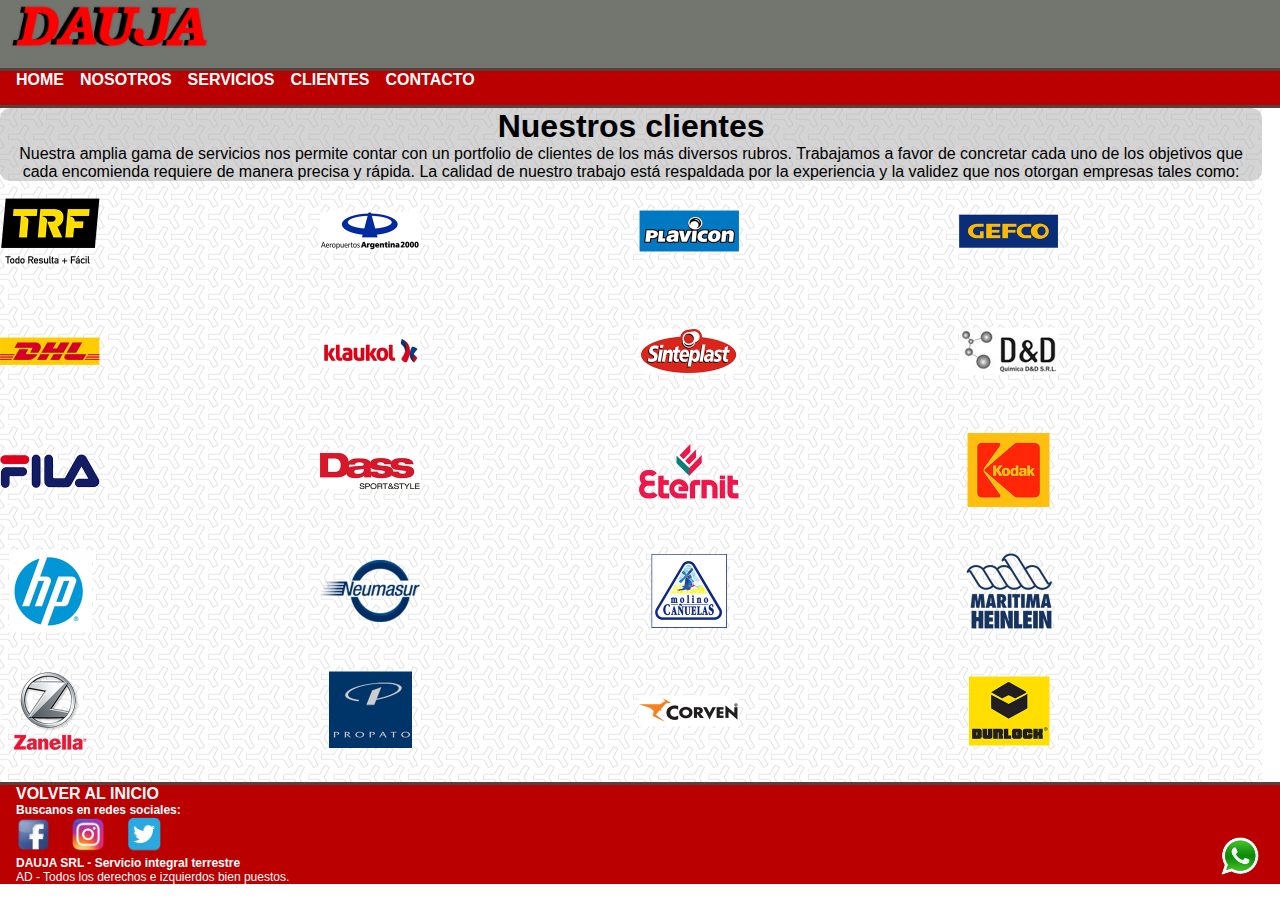
==== assets/pages/Clientes.html @ 095a53c6 "Primera version" ====
<!DOCTYPE html>
<html lang="en">
<head>
    <meta charset="UTF-8">
    <meta http-equiv="X-UA-Compatible" content="IE=edge">
    <meta name="viewport" content="width=device-width, initial-scale=1.0">
    <title>Dauja SRL</title>
    <link rel="shortcut icon" href="../images/D-ICO.ico" type="image/x-icon">
    <link rel="stylesheet" href="../CSS/styles.css">
</head>
<body id="grid">
    <header id="header">
        <img src="../images/Logo-Dauja.png" alt="Logo-Dauja" class="header__logo">
    </header>
    <nav id="nav"> 
        <ul class="nav_ul">
            <li><a href="../../index.html" class="enlaces">Home</a></li>
            <li><a href="./Nosotros.html" class="enlaces">Nosotros</a></li>
            <li><a href="./Servicios.html" class="enlaces">Servicios</a></li>
            <li><a href="./Clientes.html" class="enlaces">Clientes</a></li>
            <li><a href="./Contacto.html" class="enlaces">Contacto</a></li>
        </ul>
    </nav>    
    <main class="background">
        <section id="section">
            <article class="article_clientes">
                <h1>Nuestros clientes</h1>
                <p>Nuestra amplia gama de servicios nos permite contar con un portfolio de clientes de los más diversos rubros. Trabajamos a favor de concretar cada uno de los objetivos que cada encomienda requiere de manera precisa y rápida. La calidad de nuestro trabajo está respaldada por la experiencia y la validez que nos otorgan empresas tales como:</p>
            </article>
            <article class="img_gallery">
                <figure class="img_gallery_item">
                    <img src="../images/clientes/Logo1.png" alt="Logo1" class="img_gallery_img">
                </figure>
                <figure class="img_gallery_item">
                    <img src="../images/clientes/Logo2.png" alt="Logo2" class="img_gallery_img">
                </figure>
                <figure class="img_gallery_item">
                    <img src="../images/clientes/Logo3.png" alt="Logo3" class="img_gallery_img">
                </figure>
                <figure class="img_gallery_item">
                    <img src="../images/clientes/Logo4.png" alt="Logo4" class="img_gallery_img">
                </figure>
                <figure class="img_gallery_item">
                    <img src="../images/clientes/Logo5.png" alt="Logo5" class="img_gallery_img">
                </figure>
                <figure class="img_gallery_item">
                    <img src="../images/clientes/Logo6.png" alt="Logo6" class="img_gallery_img">
                </figure>
                <figure class="img_gallery_item">
                    <img src="../images/clientes/Logo7.png" alt="Logo7" class="img_gallery_img">
                </figure>
                <figure class="img_gallery_item">
                    <img src="../images/clientes/Logo8.png" alt="Logo8" class="img_gallery_img">
                </figure>
                <figure class="img_gallery_item">
                    <img src="../images/clientes/Logo9.png" alt="Logo9" class="img_gallery_img">
                </figure>
                <figure class="img_gallery_item">
                    <img src="../images/clientes/Logo10.png" alt="Logo10" class="img_gallery_img">
                </figure>
                <figure class="img_gallery_item">
                    <img src="../images/clientes/Logo11.png" alt="Logo11" class="img_gallery_img">
                </figure>
                <figure class="img_gallery_item">
                    <img src="../images/clientes/Logo12.png" alt="Logo12" class="img_gallery_img">
                </figure>
                <figure class="img_gallery_item">
                    <img src="../images/clientes/Logo13.png" alt="Logo13" class="img_gallery_img">
                </figure>
                <figure class="img_gallery_item">
                    <img src="../images/clientes/Logo14.png" alt="Logo14" class="img_gallery_img">
                </figure>
                <figure class="img_gallery_item">
                    <img src="../images/clientes/Logo15.png" alt="Logo15" class="img_gallery_img">
                </figure>
                <figure class="img_gallery_item">
                    <img src="../images/clientes/Logo16.png" alt="Logo16" class="img_gallery_img">
                </figure>
                <figure class="img_gallery_item">
                    <img src="../images/clientes/Logo17.png" alt="Logo17" class="img_gallery_img">
                </figure>
                <figure class="img_gallery_item">
                    <img src="../images/clientes/Logo18.png" alt="Logo18" class="img_gallery_img">
                </figure>
                <figure class="img_gallery_item">
                    <img src="../images/clientes/Logo19.png" alt="Logo19" class="img_gallery_img">
                </figure>
                <figure class="img_gallery_item">
                    <img src="../images/clientes/Logo20.png" alt="Logo20" class="img_gallery_img">
                </figure>
            </article>
        </section>
    </main>
    <footer id="footer">
        <section class="foot_style">            
            <div>
                <a href="../../index.html" class="start">Volver al inicio</a>
            </div>
            <div>
                <p><strong>Buscanos en redes sociales:</strong></p>
                <a href="https://www.facebook.com" target="_blank"><img src="../images/redes/Facebook.png" alt="facebook" class="footer_linkRedes"></a>
                <a href="https://www.instagram.com" target="_blank"><img src="../images/redes/Instagram.png" alt="instagram" class="footer_linkRedes"></a>
                <a href="https://www.twitter.com" target="_blank"><img src="../images/redes/twitter.png" alt="twitter" class="footer_linkRedes"></a>
            </div>
            <div class="whatsapp">
                <a href="https://web.whatsapp.com" target="_blank"><img src="../images/redes/Whatsapp.png" alt="whatsapp" width="40px"></a>
            </div>
            <div>
                <p><strong>DAUJA SRL - Servicio integral terrestre</strong></p>
                <p>AD - Todos los derechos e izquierdos bien puestos.</p>
            </div>
        </section>
    </footer>
</body>
</html>
---- assets/CSS/styles.css ----
*{
    padding: 0;
    margin: 0;
    font-family:'Segoe UI', Tahoma, Geneva, Verdana, sans-serif;
}
/* GENERALES */
#grid {
    display: grid;
    grid-template-areas:
    "header header header"
    "nav nav nav"
    "section section section"
    "footer footer footer";
    grid-template-rows: auto auto auto auto;
    grid-template-columns: auto auto auto;
    width: 100%;
    height: 100vh;
}
#header{
    grid-area: header;
    background-color: #72766f;
    padding: 5px 10px 0px 10px;
    border-bottom: #56423D solid 3px;   
}
.header__logo{
    width: 200px;
}
#nav{
    grid-area: nav;
    background-color: #ba0000;
    border-bottom: #56423D solid 3px;
}
.nav_ul{
    display: flex;
    list-style-type: none;
    gap: 1rem;
    margin-left: 1rem;
    align-items: center;
}
.enlaces{
    text-decoration: none;
    color: white;
    text-transform: uppercase;
    font-weight: 700;
    text-align: center;
}
.nav_ul a:hover{
    color: white;
    background-color: #56423D;
}
#section{
    grid-area: section;
    width: 100%;
}
.background{
    background-image: url(../images/background.png);
    background-size:auto;
    background-attachment:fixed;
}
.article{
    display: flex;
    flex-direction: row;
    gap: 1rem;
    background: rgba(169, 169, 169, .5);
    border-radius: 10px;
    }
#footer{
    grid-area: footer;
}
.foot_style{
    display: flex;
    flex-direction: column;
    justify-content: end;
    position: relative;
    left: 0;
    bottom: 0;
    width: 100%;
    background-color: #ba0000;
    border-top: #56423D solid 3px;
}
.start{
    text-decoration: none;
    color: white;
    text-transform: uppercase;
    font-weight: 700;
    text-align: center;
    margin-left: 1rem;
}
.footer_linkRedes{
    width:35px;
    padding-left: 1rem;
    padding-top: 0,5rem;
}
.foot_style p{
    color: white;
    margin-left: 1rem;
    padding: 0,5rem;
    font-size: 12px;
}
.whatsapp {
    position: fixed;
    bottom: 20px;
    right: 20px;
    z-index: 2;
}
.espaciado{
    margin-left: 15px;
    margin-bottom: 10px;
    padding: 20px;
}
/* INDEX */
.article_iframe{
    background: rgba(169, 169, 169, .5);
    border-radius: 10px;
    text-transform: uppercase;
}
.article_text{
    color: black;
    font-size: 15px;
    padding: 10px;
    line-height: 25px;
}
.article_img{
    border: 1px inset gray;
    width: 50%;
    border-radius: 5px;
}
/* NOSOTROS */
.img_nosotros{
    width: 100%;
    border-radius: 5px;
}
.p_nosotros{
    background: rgba(169, 169, 169, .5);
    border-radius: 10px;
}
/* SERVICIOS */
.article_img--Servicios{
    width: 45%;
    border-radius: 5px;
}
.article_servicios{
    display: flex;
    flex-direction: row;
    background: rgba(169, 169, 169, .5);
    border-radius: 10px;
}
.ul_li_servicios{
    list-style-type: square;
    width: 45%;
    word-wrap: normal;
    font-size: 12px;
}
/* CLIENTES */
.article_clientes{
    background: rgba(169, 169, 169, .5);
    border-radius: 10px;
    text-align: center;
}
.img_gallery{
    display: grid;
    grid-template-columns: repeat(4, 1fr);
    grid-template-rows: repeat(5, 1fr);
    gap: 1rem;
}
.img_gallery_item{
    width: 100%;
    object-fit: cover;
}
.img_gallery_img{
    width: 100px;
}
/* CONTACTO */
.article_contacto{
    display: flex;
    flex-direction: row;
    align-items: center;
    width: 95%;
    justify-content: space-evenly;
    background: rgba(169, 169, 169, .5);
    border-radius: 10px;
}

input[type=text], select, textarea {
    width: auto;
    padding: 5px;
    border: 1px solid #ccc;    
    border-radius: 5px;
    box-sizing: border-box;
    margin-top: 3px;
    margin-bottom: 10px;
    resize: vertical;
}
input[type=email]{
    width: auto;
    padding: 5px;
    border: 1px solid #ccc;    
    border-radius: 5px;
    box-sizing: border-box;
    margin-top: 3px;
    margin-bottom: 10px;
}
input[type=submit] {
    background-color: #ba0000;
    color: white;
    padding: 12px 20px;
    border: none;
    border-radius: 4px;
    cursor: pointer;
  }
input[type=reset] {
    background-color: #ba0000;
    color: white;
    padding: 12px 20px;
    margin-left: 3px;
    border: none;
    border-radius: 4px;
    cursor: pointer;
  }
/* GRACIAS */
.article_gracias{
    text-align: center;
    width: auto;
    font-weight: bold;
    text-transform: uppercase;
}
.gracias_img{
    display: flex;
    display: block;
    width: 100%;
}
/* MEDIA */
@media only screen and (max-width:480px){
        #Grilla{
            grid-template-columns: auto;
            grid-template-rows: auto;
            grid-template-areas: 
            "header"
            "nav"
            "section"
            "footer";
        }
        .header__logo{
            width: 100px;
        }
        #nav{
            width: 100%;
        }
        .nav_ul{
            display: flex;
            list-style-type: none;
            gap: 5px;
            align-items: center;
        }
        .enlaces{
            font-size: 3vw;
        }
        .espaciado{
            margin: 0;
            margin-bottom: 10px;
            /* padding: 20px; */

        }
        .article{
            display: flex;
            flex-direction: column;
            width: 100%;
        }
        .article_text{
            font-size: 3vw;
            word-wrap: normal;
        }
        .article_servicios{
            display: flex;
            flex-direction: column;
        }
        .article_img--Servicios{
            width: 100%;
        }
        .ul_li_servicios{
            list-style-type: square;
            width: 100%;
            word-wrap: normal;
            font-size: 3vw;
        }
        .p_nosotros{
            font-size: 4vw;
        }
        .article_clientes{
            background: rgba(169, 169, 169, .5);
            border-radius: 10px;
            text-align: center;
            font-size: 4vw;
        }
        .img_gallery{
            display: grid;
            grid-template-columns: repeat(2, 1fr);
            grid-template-rows: repeat(10, 1fr);
            gap: 1rem;
        }
        .article_contacto{
            display: flex;
            flex-direction: column;
            gap: 2rem;
        }  
        
}
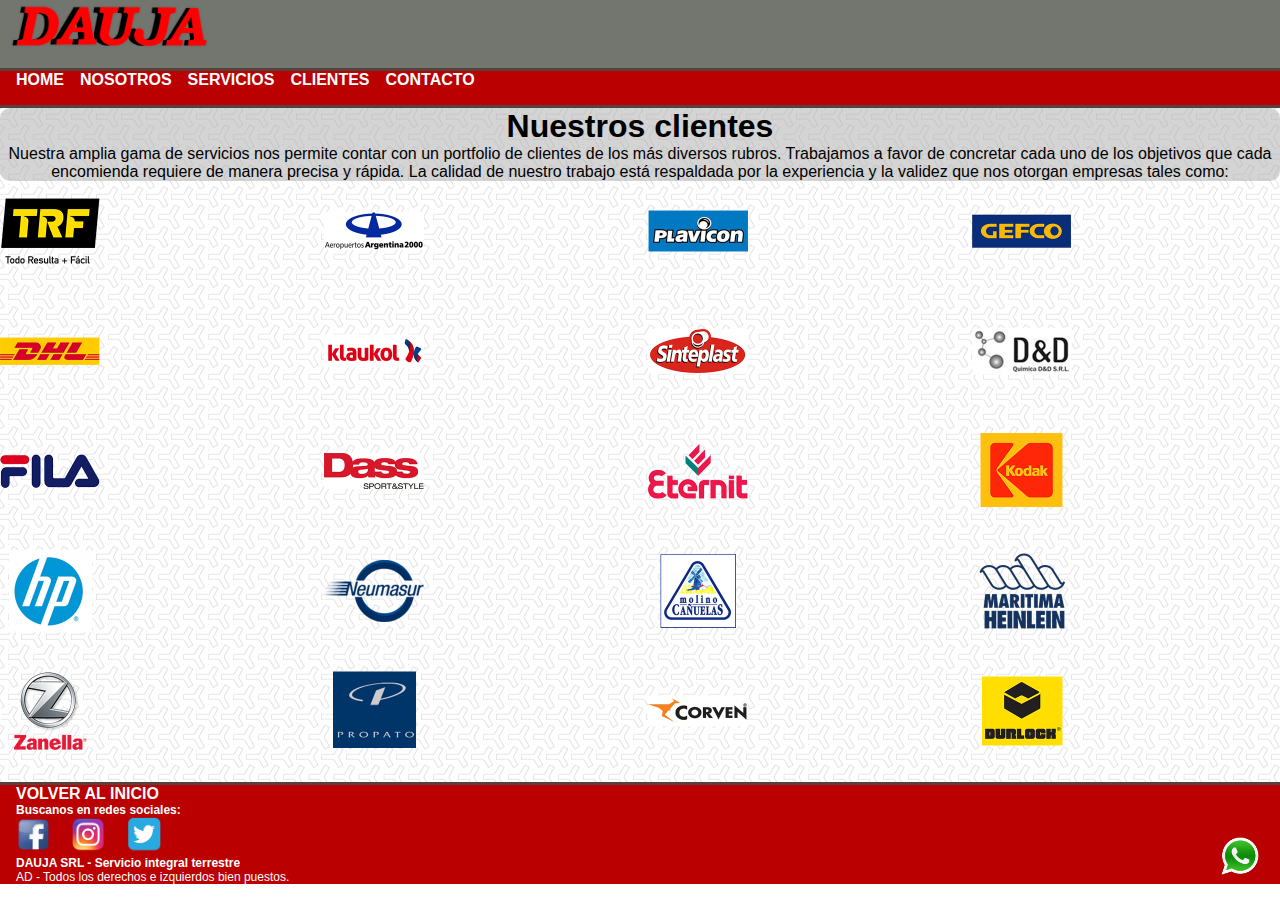
==== commit f2703ea6: "corregido grid sobre main" ====
--- a/assets/pages/Clientes.html
+++ b/assets/pages/Clientes.html
@@ -21,8 +21,8 @@
             <li><a href="./Contacto.html" class="enlaces">Contacto</a></li>
         </ul>
     </nav>    
-    <main class="background">
-        <section id="section">
+    <main class="background" id="main">
+        <section>
             <article class="article_clientes">
                 <h1>Nuestros clientes</h1>
                 <p>Nuestra amplia gama de servicios nos permite contar con un portfolio de clientes de los más diversos rubros. Trabajamos a favor de concretar cada uno de los objetivos que cada encomienda requiere de manera precisa y rápida. La calidad de nuestro trabajo está respaldada por la experiencia y la validez que nos otorgan empresas tales como:</p>
--- a/assets/CSS/styles.css
+++ b/assets/CSS/styles.css
@@ -9,7 +9,7 @@
     grid-template-areas:
     "header header header"
     "nav nav nav"
-    "section section section"
+    "main main main"
     "footer footer footer";
     grid-template-rows: auto auto auto auto;
     grid-template-columns: auto auto auto;
@@ -48,8 +48,8 @@
     color: white;
     background-color: #56423D;
 }
-#section{
-    grid-area: section;
+#main{
+    grid-area: main;
     width: 100%;
 }
 .background{
@@ -237,7 +237,7 @@
             grid-template-areas: 
             "header"
             "nav"
-            "section"
+            "main"
             "footer";
         }
         .header__logo{
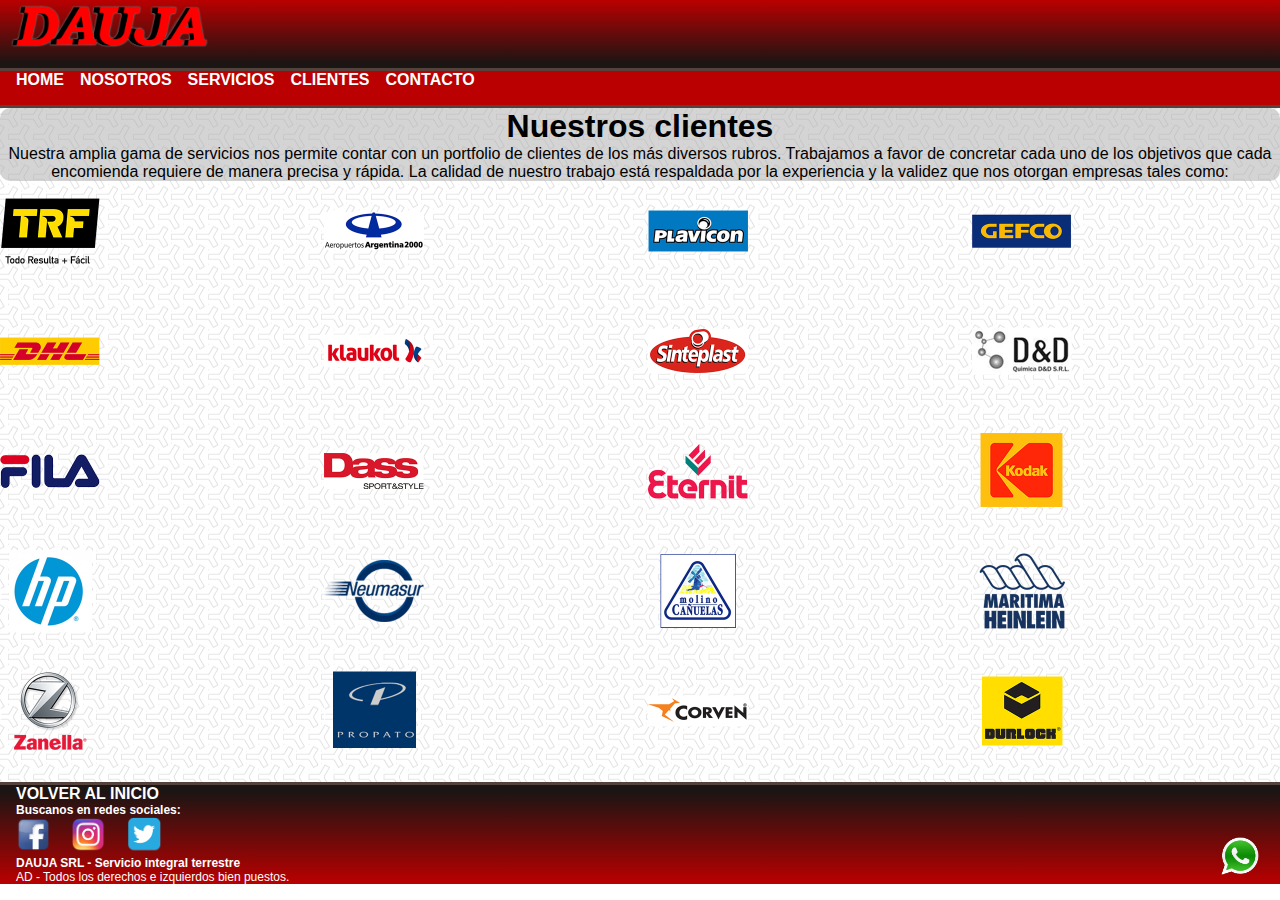
==== commit f085604a: "se agregan animaciones, transiciones y degradados" ====
--- a/assets/pages/Clientes.html
+++ b/assets/pages/Clientes.html
@@ -6,6 +6,7 @@
     <meta name="viewport" content="width=device-width, initial-scale=1.0">
     <title>Dauja SRL</title>
     <link rel="shortcut icon" href="../images/D-ICO.ico" type="image/x-icon">
+    <link rel="stylesheet" href="https://cdnjs.cloudflare.com/ajax/libs/animate.css/4.1.1/animate.min.css">
     <link rel="stylesheet" href="../CSS/styles.css">
 </head>
 <body id="grid">
--- a/assets/CSS/styles.css
+++ b/assets/CSS/styles.css
@@ -18,7 +18,8 @@
 }
 #header{
     grid-area: header;
-    background-color: #72766f;
+    background: rgb(186,0,0);
+    background: linear-gradient(180deg, rgba(186,0,0,1) 0%, rgba(27,21,19,1) 93%);
     padding: 5px 10px 0px 10px;
     border-bottom: #56423D solid 3px;   
 }
@@ -36,6 +37,7 @@
     gap: 1rem;
     margin-left: 1rem;
     align-items: center;
+        
 }
 .enlaces{
     text-decoration: none;
@@ -43,9 +45,9 @@
     text-transform: uppercase;
     font-weight: 700;
     text-align: center;
-}
-.nav_ul a:hover{
-    color: white;
+    transition: background-color 2s ease;
+}
+.enlaces:hover{
     background-color: #56423D;
 }
 #main{
@@ -75,7 +77,8 @@
     left: 0;
     bottom: 0;
     width: 100%;
-    background-color: #ba0000;
+    background: rgb(186,0,0);
+    background: linear-gradient(0deg, rgba(186,0,0,1) 0%, rgba(27,21,19,1) 93%);
     border-top: #56423D solid 3px;
 }
 .start{
@@ -103,6 +106,10 @@
     right: 20px;
     z-index: 2;
 }
+.whatsapp:hover{
+    transform: scale(2);
+    transition: 1.5s ease;
+}
 .espaciado{
     margin-left: 15px;
     margin-bottom: 10px;
@@ -167,6 +174,11 @@
     width: 100%;
     object-fit: cover;
 }
+.img_gallery_item:hover{
+    transform: scale(1.2);
+    transition: 1s ease-out 60ms;
+    transition-delay: 0.3s;
+}
 .img_gallery_img{
     width: 100px;
 }
@@ -200,15 +212,7 @@
     margin-top: 3px;
     margin-bottom: 10px;
 }
-input[type=submit] {
-    background-color: #ba0000;
-    color: white;
-    padding: 12px 20px;
-    border: none;
-    border-radius: 4px;
-    cursor: pointer;
-  }
-input[type=reset] {
+.boton-contacto{
     background-color: #ba0000;
     color: white;
     padding: 12px 20px;
@@ -216,7 +220,12 @@
     border: none;
     border-radius: 4px;
     cursor: pointer;
-  }
+    transition: background-color 2s ease 30ms
+}
+.boton-contacto:hover{
+    transition: 1s;
+    background-color: #56423D;
+}
 /* GRACIAS */
 .article_gracias{
     text-align: center;
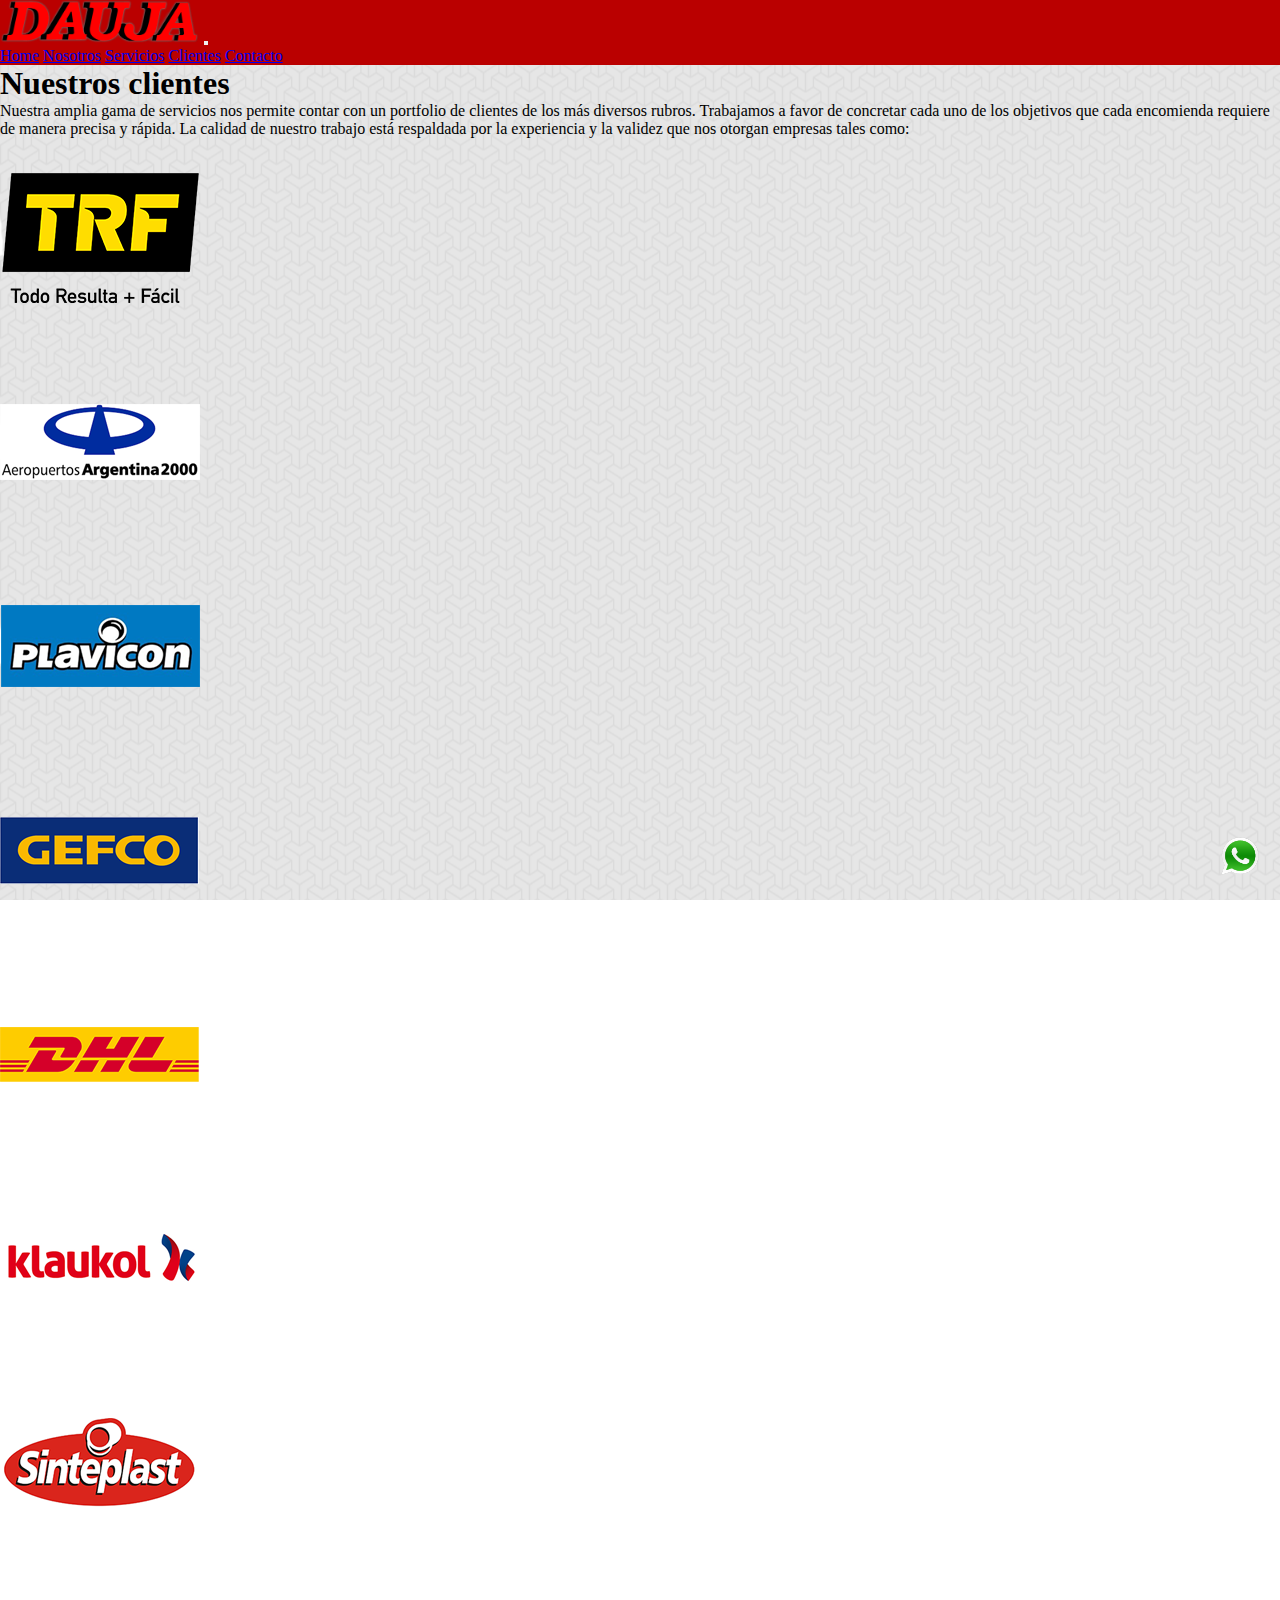
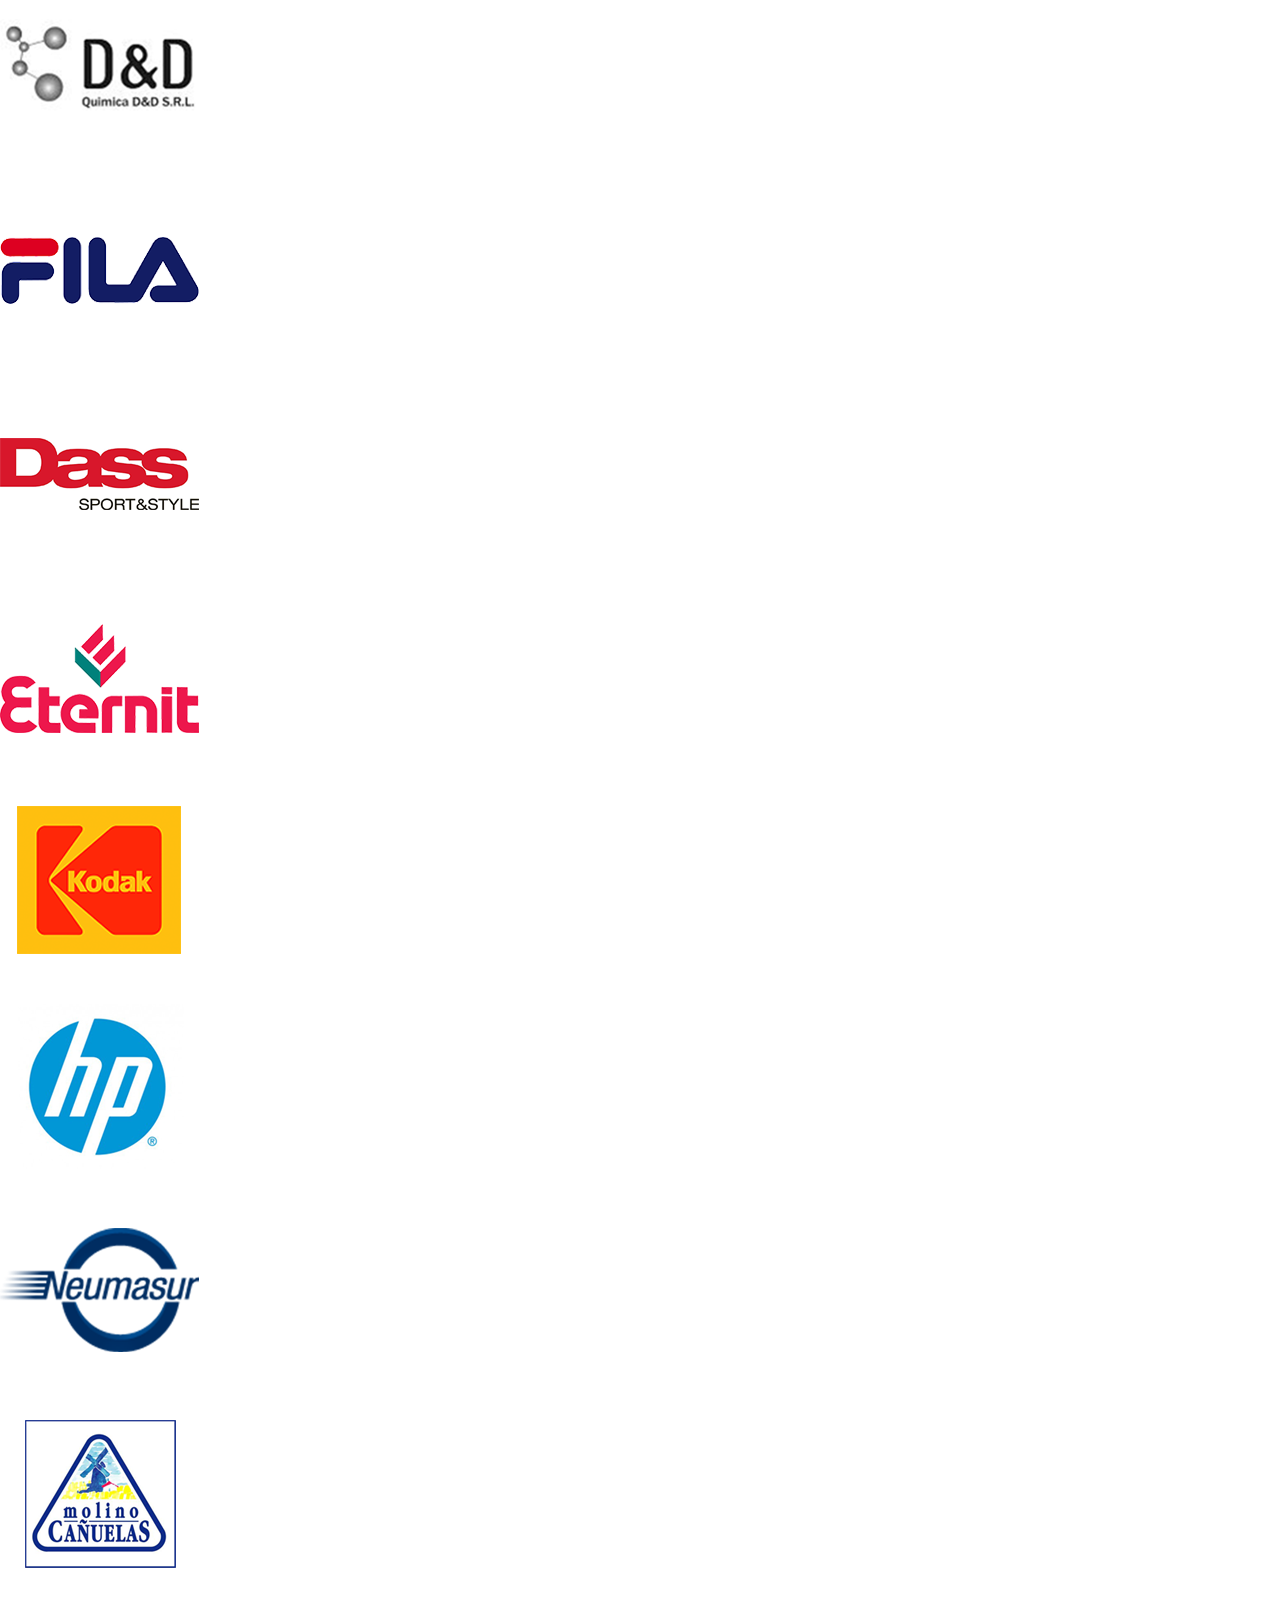
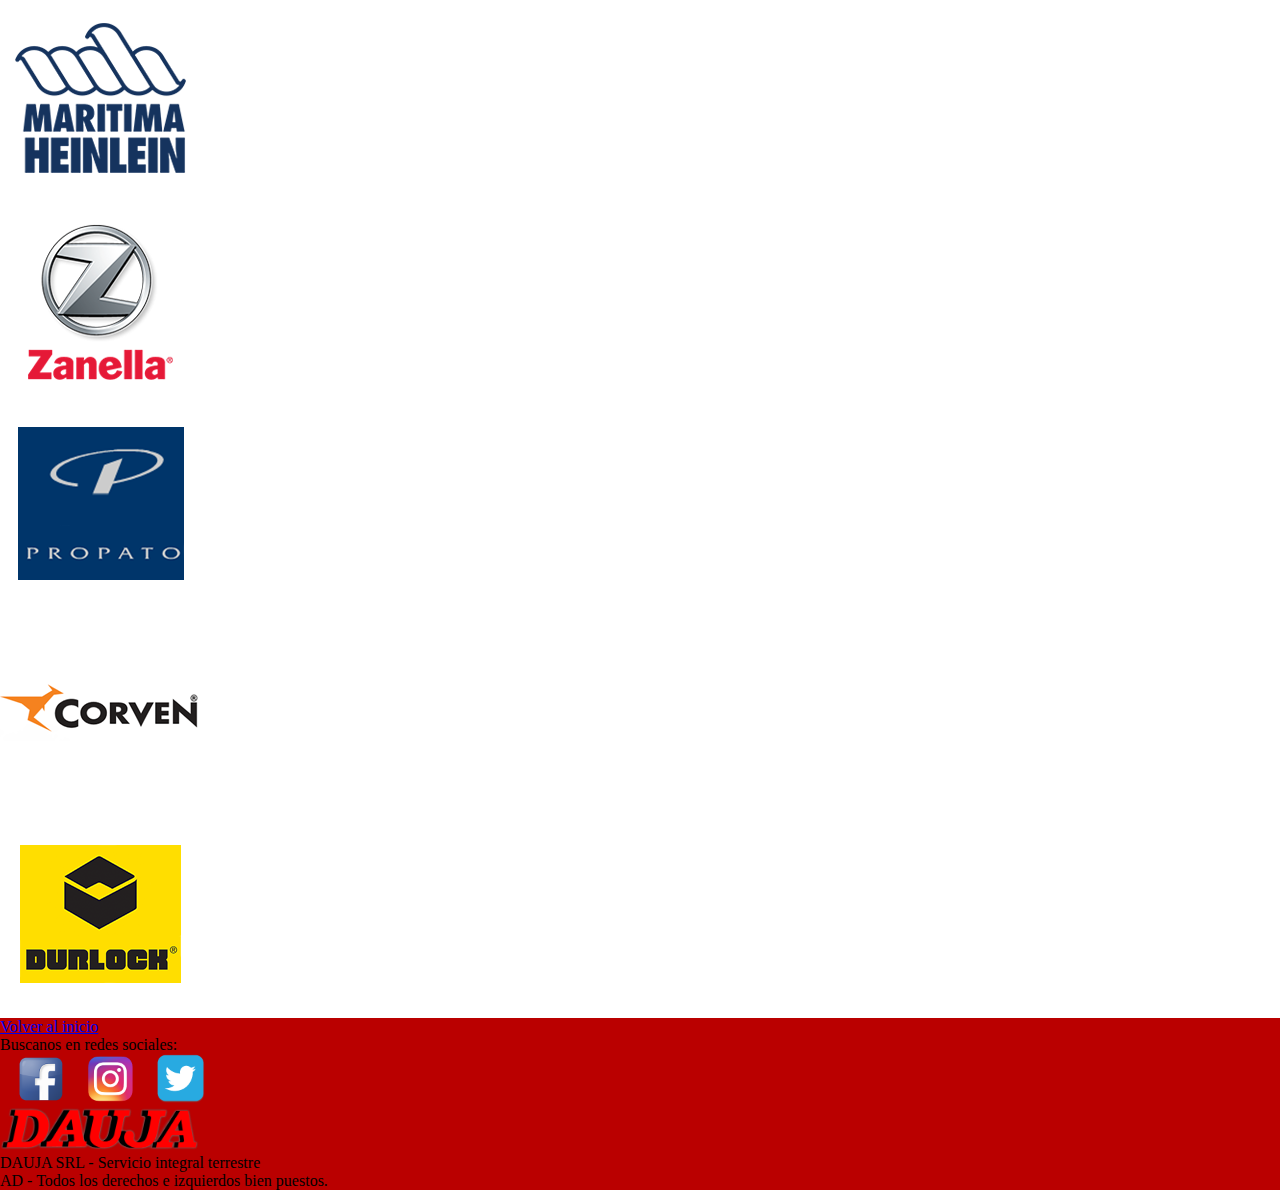
==== commit 96f2da3e: "proyecto en bootstrap" ====
--- a/assets/pages/Clientes.html
+++ b/assets/pages/Clientes.html
@@ -6,111 +6,169 @@
     <meta name="viewport" content="width=device-width, initial-scale=1.0">
     <title>Dauja SRL</title>
     <link rel="shortcut icon" href="../images/D-ICO.ico" type="image/x-icon">
+    <link href="https://cdn.jsdelivr.net/npm/bootstrap@5.1.3/dist/css/bootstrap.min.css" rel="stylesheet" integrity="sha384-1BmE4kWBq78iYhFldvKuhfTAU6auU8tT94WrHftjDbrCEXSU1oBoqyl2QvZ6jIW3" crossorigin="anonymous">
     <link rel="stylesheet" href="https://cdnjs.cloudflare.com/ajax/libs/animate.css/4.1.1/animate.min.css">
-    <link rel="stylesheet" href="../CSS/styles.css">
+    <link rel="stylesheet" href="../../css/style.css">
 </head>
-<body id="grid">
-    <header id="header">
-        <img src="../images/Logo-Dauja.png" alt="Logo-Dauja" class="header__logo">
-    </header>
-    <nav id="nav"> 
-        <ul class="nav_ul">
-            <li><a href="../../index.html" class="enlaces">Home</a></li>
-            <li><a href="./Nosotros.html" class="enlaces">Nosotros</a></li>
-            <li><a href="./Servicios.html" class="enlaces">Servicios</a></li>
-            <li><a href="./Clientes.html" class="enlaces">Clientes</a></li>
-            <li><a href="./Contacto.html" class="enlaces">Contacto</a></li>
-        </ul>
-    </nav>    
-    <main class="background" id="main">
-        <section>
-            <article class="article_clientes">
-                <h1>Nuestros clientes</h1>
-                <p>Nuestra amplia gama de servicios nos permite contar con un portfolio de clientes de los más diversos rubros. Trabajamos a favor de concretar cada uno de los objetivos que cada encomienda requiere de manera precisa y rápida. La calidad de nuestro trabajo está respaldada por la experiencia y la validez que nos otorgan empresas tales como:</p>
+<body>
+    <nav class="navbar navbar-expand-lg navbar-light backcolor">
+        <div class="container-fluid">
+          <a class="navbar-brand" href="../../index.html"><img src="../images/Logo-Dauja.png" alt="Logo-Dauja" class="img-fluid logo"></a>
+          <button class="navbar-toggler" type="button" data-bs-toggle="collapse" data-bs-target="#navbarNavAltMarkup" aria-controls="navbarNavAltMarkup" aria-expanded="false" aria-label="Toggle navigation">
+            <span class="navbar-toggler-icon"></span>
+          </button>
+          <div class="collapse navbar-collapse" id="navbarNavAltMarkup">
+            <div class="navbar-nav">
+              <a class="nav-link text-white fw-bold" href="../../index.html">Home</a>
+              <a class="nav-link text-white fw-bold" href="./Nosotros.html">Nosotros</a>
+              <a class="nav-link text-white fw-bold" href="./Servicios.html">Servicios</a>
+              <a class="nav-link text-white fw-bold" href="./Clientes.html">Clientes</a>
+              <a class="nav-link text-white fw-bold" href="./Contacto.html">Contacto</a>
+            </div>
+          </div>
+        </div>
+    </nav>
+    <main class="background">
+        <section class="container py-5">
+            <article class="row">
+                <div class="col-md-12">
+                    <div class="d-flex flex-column align-items-center">
+                        <h1 class="text-black fw-bold text-center">Nuestros clientes</h1>
+                        <p class="text-black pl-5 text-center">Nuestra amplia gama de servicios nos permite contar con un portfolio de clientes de los más diversos rubros. Trabajamos a favor de concretar cada uno de los objetivos que cada encomienda requiere de manera precisa y rápida. La calidad de nuestro trabajo está respaldada por la experiencia y la validez que nos otorgan empresas tales como:</p>
+                    </div>
+                </div>
             </article>
-            <article class="img_gallery">
-                <figure class="img_gallery_item">
-                    <img src="../images/clientes/Logo1.png" alt="Logo1" class="img_gallery_img">
-                </figure>
-                <figure class="img_gallery_item">
-                    <img src="../images/clientes/Logo2.png" alt="Logo2" class="img_gallery_img">
-                </figure>
-                <figure class="img_gallery_item">
-                    <img src="../images/clientes/Logo3.png" alt="Logo3" class="img_gallery_img">
-                </figure>
-                <figure class="img_gallery_item">
-                    <img src="../images/clientes/Logo4.png" alt="Logo4" class="img_gallery_img">
-                </figure>
-                <figure class="img_gallery_item">
-                    <img src="../images/clientes/Logo5.png" alt="Logo5" class="img_gallery_img">
-                </figure>
-                <figure class="img_gallery_item">
-                    <img src="../images/clientes/Logo6.png" alt="Logo6" class="img_gallery_img">
-                </figure>
-                <figure class="img_gallery_item">
-                    <img src="../images/clientes/Logo7.png" alt="Logo7" class="img_gallery_img">
-                </figure>
-                <figure class="img_gallery_item">
-                    <img src="../images/clientes/Logo8.png" alt="Logo8" class="img_gallery_img">
-                </figure>
-                <figure class="img_gallery_item">
-                    <img src="../images/clientes/Logo9.png" alt="Logo9" class="img_gallery_img">
-                </figure>
-                <figure class="img_gallery_item">
-                    <img src="../images/clientes/Logo10.png" alt="Logo10" class="img_gallery_img">
-                </figure>
-                <figure class="img_gallery_item">
-                    <img src="../images/clientes/Logo11.png" alt="Logo11" class="img_gallery_img">
-                </figure>
-                <figure class="img_gallery_item">
-                    <img src="../images/clientes/Logo12.png" alt="Logo12" class="img_gallery_img">
-                </figure>
-                <figure class="img_gallery_item">
-                    <img src="../images/clientes/Logo13.png" alt="Logo13" class="img_gallery_img">
-                </figure>
-                <figure class="img_gallery_item">
-                    <img src="../images/clientes/Logo14.png" alt="Logo14" class="img_gallery_img">
-                </figure>
-                <figure class="img_gallery_item">
-                    <img src="../images/clientes/Logo15.png" alt="Logo15" class="img_gallery_img">
-                </figure>
-                <figure class="img_gallery_item">
-                    <img src="../images/clientes/Logo16.png" alt="Logo16" class="img_gallery_img">
-                </figure>
-                <figure class="img_gallery_item">
-                    <img src="../images/clientes/Logo17.png" alt="Logo17" class="img_gallery_img">
-                </figure>
-                <figure class="img_gallery_item">
-                    <img src="../images/clientes/Logo18.png" alt="Logo18" class="img_gallery_img">
-                </figure>
-                <figure class="img_gallery_item">
-                    <img src="../images/clientes/Logo19.png" alt="Logo19" class="img_gallery_img">
-                </figure>
-                <figure class="img_gallery_item">
-                    <img src="../images/clientes/Logo20.png" alt="Logo20" class="img_gallery_img">
-                </figure>
+            <article class="row">
+                <div class="col-sm-6 col-md-4 col-lg-3">
+                    <figure>
+                        <img src="../images/clientes/Logo1.png" alt="Logo1" class="img-fluid">
+                    </figure>
+                </div>
+                <div class="col-sm-6 col-md-4 col-lg-3">
+                    <figure>
+                        <img src="../images/clientes/Logo2.png" alt="Logo2" class="img-fluid">
+                    </figure>
+                </div>
+                <div class="col-sm-6 col-md-4 col-lg-3">
+                    <figure>
+                        <img src="../images/clientes/Logo3.png" alt="Logo3" class="img-fluid">
+                    </figure>
+                </div>
+                <div class="col-sm-6 col-md-4 col-lg-3">
+                    <figure>
+                        <img src="../images/clientes/Logo4.png" alt="Logo4" class="img-fluid">
+                    </figure>
+                </div>
+                <div class="col-sm-6 col-md-4 col-lg-3">
+                    <figure>
+                        <img src="../images/clientes/Logo5.png" alt="Logo5" class="img-fluid">
+                    </figure>
+                </div>
+                <div class="col-sm-6 col-md-4 col-lg-3">
+                    <figure>
+                        <img src="../images/clientes/Logo6.png" alt="Logo6" class="img-fluid">
+                    </figure>
+                </div>
+                <div class="col-sm-6 col-md-4 col-lg-3">
+                    <figure>
+                        <img src="../images/clientes/Logo7.png" alt="Logo7" class="img-fluid">
+                    </figure>
+                </div>
+                <div class="col-sm-6 col-md-4 col-lg-3">
+                    <figure>
+                        <img src="../images/clientes/Logo8.png" alt="Logo8" class="img-fluid">
+                    </figure>
+                </div>
+                <div class="col-sm-6 col-md-4 col-lg-3">
+                    <figure>
+                        <img src="../images/clientes/Logo9.png" alt="Logo9" class="img-fluid">
+                    </figure>
+                </div>
+                <div class="col-sm-6 col-md-4 col-lg-3">
+                    <figure>
+                        <img src="../images/clientes/Logo10.png" alt="Logo10" class="img-fluid">
+                    </figure>
+                </div>
+                <div class="col-sm-6 col-md-4 col-lg-3">
+                    <figure>
+                        <img src="../images/clientes/Logo11.png" alt="Logo11" class="img-fluid">
+                    </figure>
+                </div>
+                <div class="col-sm-6 col-md-4 col-lg-3">
+                    <figure>
+                        <img src="../images/clientes/Logo12.png" alt="Logo12" class="img-fluid">
+                    </figure>
+                </div>
+                <div class="col-sm-6 col-md-4 col-lg-3">
+                    <figure>
+                        <img src="../images/clientes/Logo13.png" alt="Logo13" class="img-fluid">
+                    </figure>
+                </div>
+                <div class="col-sm-6 col-md-4 col-lg-3">
+                    <figure>
+                        <img src="../images/clientes/Logo14.png" alt="Logo14" class="img-fluid">
+                    </figure>
+                </div>
+                <div class="col-sm-6 col-md-4 col-lg-3">
+                    <figure>
+                        <img src="../images/clientes/Logo15.png" alt="Logo15" class="img-fluid">
+                    </figure>
+                </div>
+                <div class="col-sm-6 col-md-4 col-lg-3">
+                    <figure>
+                        <img src="../images/clientes/Logo16.png" alt="Logo16" class="img-fluid">
+                    </figure>
+                </div>
+                <div class="col-sm-6 col-md-4 col-lg-3">
+                    <figure>
+                        <img src="../images/clientes/Logo17.png" alt="Logo17" class="img-fluid">
+                    </figure>
+                </div>
+                <div class="col-sm-6 col-md-4 col-lg-3">
+                    <figure>
+                        <img src="../images/clientes/Logo18.png" alt="Logo18" class="img-fluid">
+                    </figure>
+                </div>
+                <div class="col-sm-6 col-md-4 col-lg-3">
+                    <figure>
+                        <img src="../images/clientes/Logo19.png" alt="Logo19" class="img-fluid">
+                    </figure>
+                </div>
+                <div class="col-sm-6 col-md-4 col-lg-3">
+                    <figure>
+                        <img src="../images/clientes/Logo20.png" alt="Logo20" class="img-fluid">
+                    </figure>
+                </div>
             </article>
         </section>
     </main>
-    <footer id="footer">
-        <section class="foot_style">            
-            <div>
-                <a href="../../index.html" class="start">Volver al inicio</a>
+    <footer class="container-fluid backcolor ">
+        <section class="row">
+            <article class="col-md-12">
+                <div class="d-flex flex-column align-items-center">
+                <a href="index.html" class="nav-link text-white fw-bold">Volver al inicio</a>
+                <p class="text-white pl-5">Buscanos en redes sociales:</p>
             </div>
-            <div>
-                <p><strong>Buscanos en redes sociales:</strong></p>
-                <a href="https://www.facebook.com" target="_blank"><img src="../images/redes/Facebook.png" alt="facebook" class="footer_linkRedes"></a>
-                <a href="https://www.instagram.com" target="_blank"><img src="../images/redes/Instagram.png" alt="instagram" class="footer_linkRedes"></a>
-                <a href="https://www.twitter.com" target="_blank"><img src="../images/redes/twitter.png" alt="twitter" class="footer_linkRedes"></a>
-            </div>
-            <div class="whatsapp">
-                <a href="https://web.whatsapp.com" target="_blank"><img src="../images/redes/Whatsapp.png" alt="whatsapp" width="40px"></a>
-            </div>
-            <div>
-                <p><strong>DAUJA SRL - Servicio integral terrestre</strong></p>
-                <p>AD - Todos los derechos e izquierdos bien puestos.</p>
-            </div>
+            </article>
+            <article class="row">
+                <div class="col-md-12 d-flex flex-row justify-content-center">
+                    <a href="https://www.facebook.com" target="_blank"><img src="../images/redes/Facebook.png" alt="facebook" class="footer_linkRedes"></a>
+                    <a href="https://www.instagram.com" target="_blank"><img src="../images/redes/Instagram.png" alt="instagram" class="footer_linkRedes"></a>
+                    <a href="https://www.twitter.com" target="_blank"><img src="../images/redes/twitter.png" alt="twitter" class="footer_linkRedes"></a>
+                </div>
+            </article>
+            <article class="col-md-12">
+                <div class="d-flex flex-column align-items-center">
+                    <img src="../images/Logo-Dauja.png" alt="Logo-Dauja" class="img-fluid logo py-2">
+                    <p class="text-white fw-bold pl-5">DAUJA SRL - Servicio integral terrestre</p>
+                    <p class="text-white pl-5">AD - Todos los derechos e izquierdos bien puestos.</p>
+                </div>
+            </article>
         </section>
     </footer>
+    <div class="whatsapp">
+        <a href="https://web.whatsapp.com" target="_blank"><img src="../images/redes/Whatsapp.png" alt="whatsapp" width="40px"></a>
+    </div>
+    <script src="https://cdn.jsdelivr.net/npm/bootstrap@5.1.3/dist/js/bootstrap.bundle.min.js" integrity="sha384-ka7Sk0Gln4gmtz2MlQnikT1wXgYsOg+OMhuP+IlRH9sENBO0LRn5q+8nbTov4+1p" crossorigin="anonymous"></script>
 </body>
 </html>--- a/css/style.css
+++ b/css/style.css
@@ -0,0 +1,75 @@
+*{
+    margin: 0;
+    padding: 0;
+}
+.logo{
+    width: 200px;
+}
+.backcolor{
+    background-color: #ba0000;
+}
+.background{
+    background-image: url(../assets/images/escheresque.webp);
+    background-size:auto;
+    background-attachment:fixed;
+}
+.footer_linkRedes{
+    width:50px;
+    padding-left: 1rem;
+    padding-top: 0,5rem;
+}
+.whatsapp {
+    position: fixed;
+    bottom: 20px;
+    right: 20px;
+    z-index: 2;
+}
+.whatsapp:hover{
+    transform: scale(2);
+    transition: 1.5s ease;
+}
+.ul_li_servicios{
+    list-style-type: square;
+    word-wrap: normal;
+    font-size: 1rem;
+}
+.article_contacto{
+    align-items: center;
+    width: 95%;
+    justify-content: space-evenly;
+    background: rgba(169, 169, 169, .3);
+    border-radius: 5px;
+}
+input[type=text], select, textarea {
+    width: auto;
+    padding: 3px;
+    border: 1px solid #ccc;    
+    border-radius: 5px;
+    box-sizing: border-box;
+    margin-top: 1px;
+    margin-bottom: 10px;
+    resize: vertical;
+}
+input[type=email]{
+    width: auto;
+    padding: 3px;
+    border: 1px solid #ccc;    
+    border-radius: 5px;
+    box-sizing: border-box;
+    margin-top: 3px;
+    margin-bottom: 10px;
+}
+.boton-contacto{
+    background-color: #ba0000;
+    color: white;
+    padding: 12px 20px;
+    margin-left: 3px;
+    border: none;
+    border-radius: 4px;
+    cursor: pointer;
+    transition: background-color 2s ease 30ms
+}
+.boton-contacto:hover{
+    transition: 1s;
+    background-color: #56423D;
+}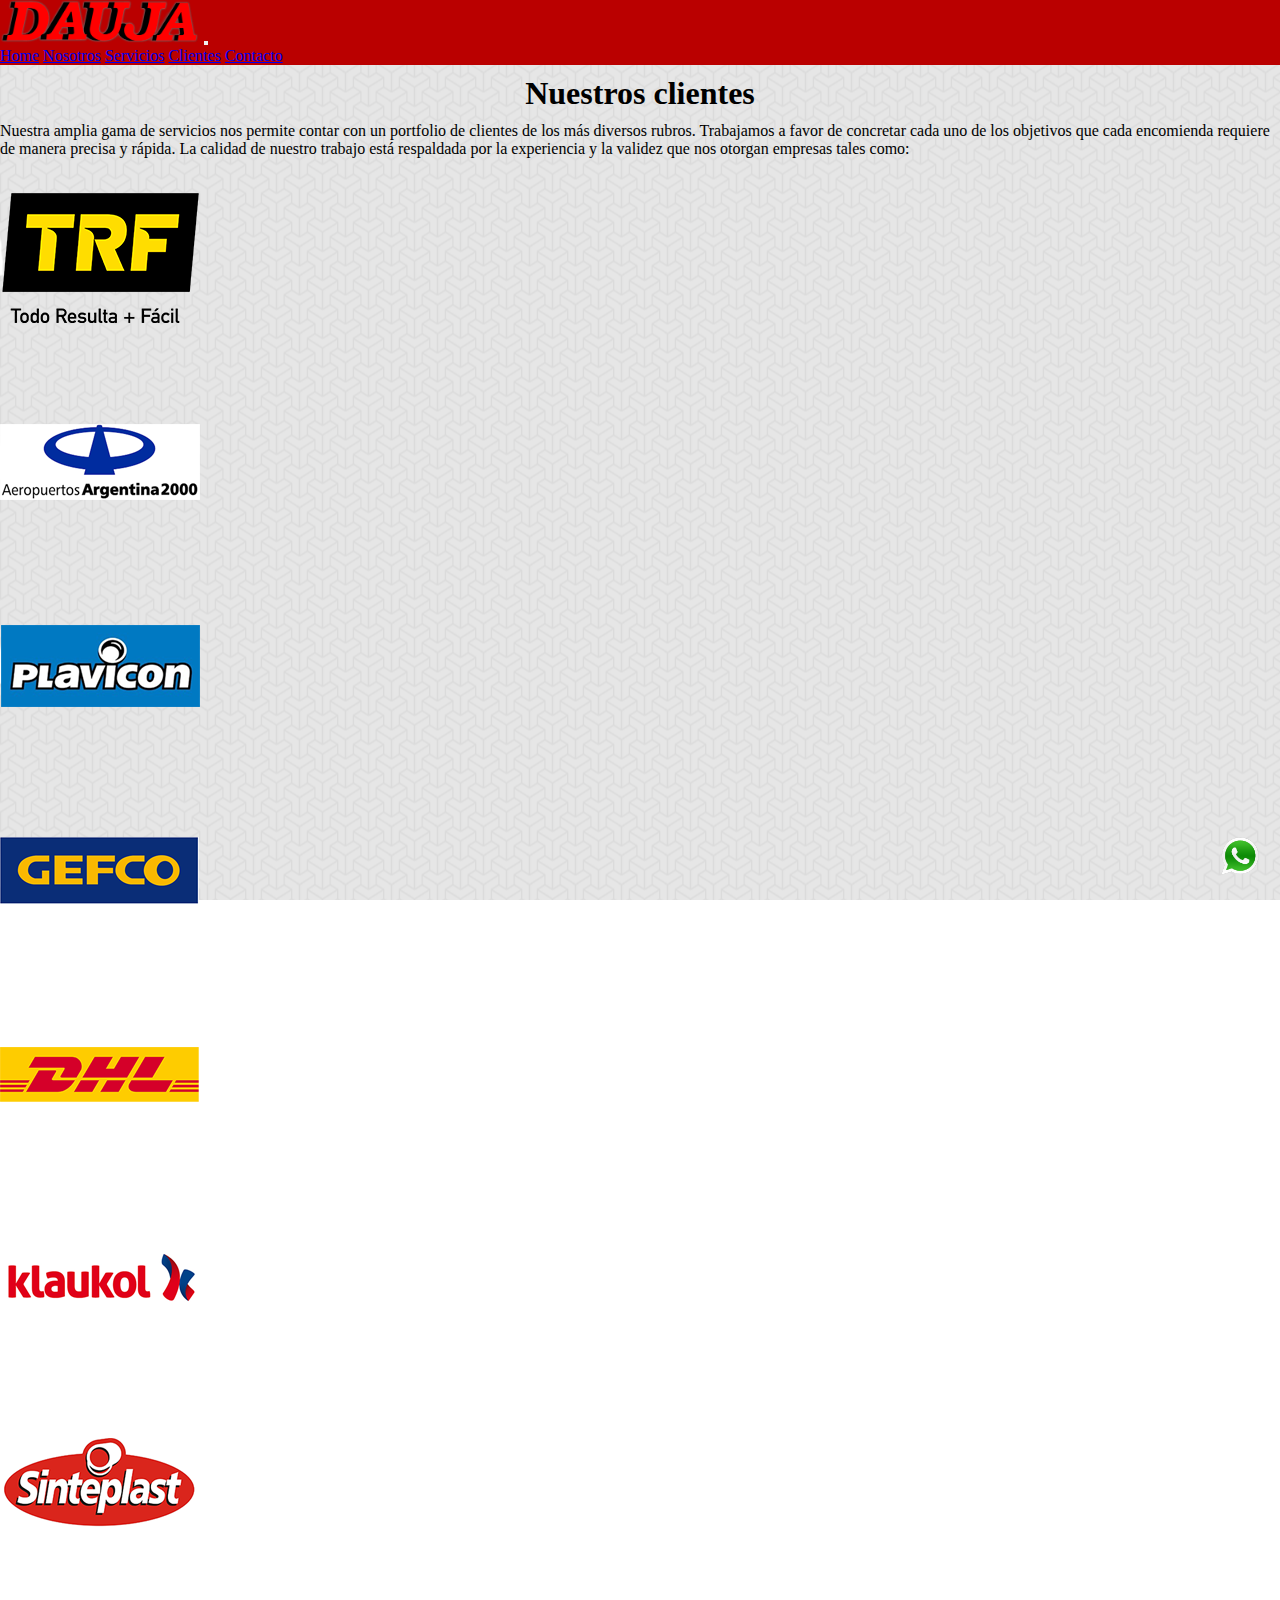
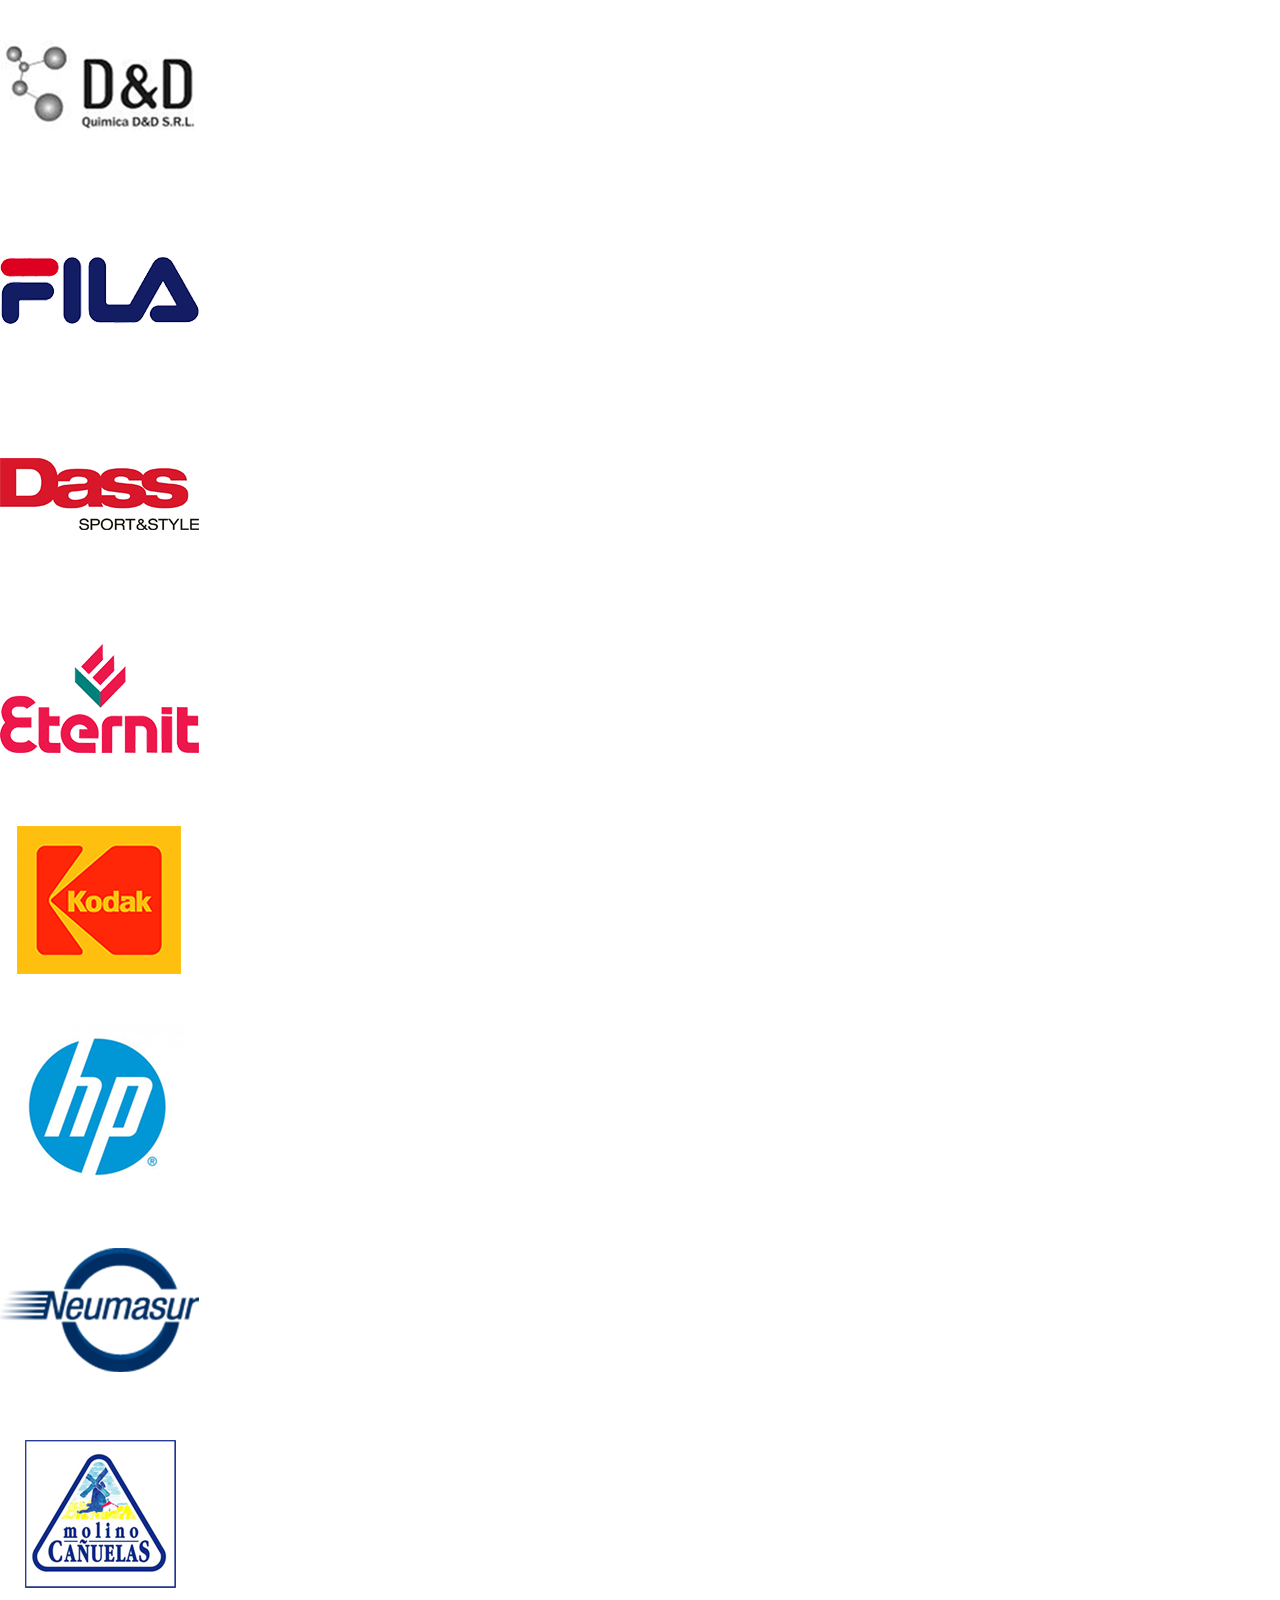
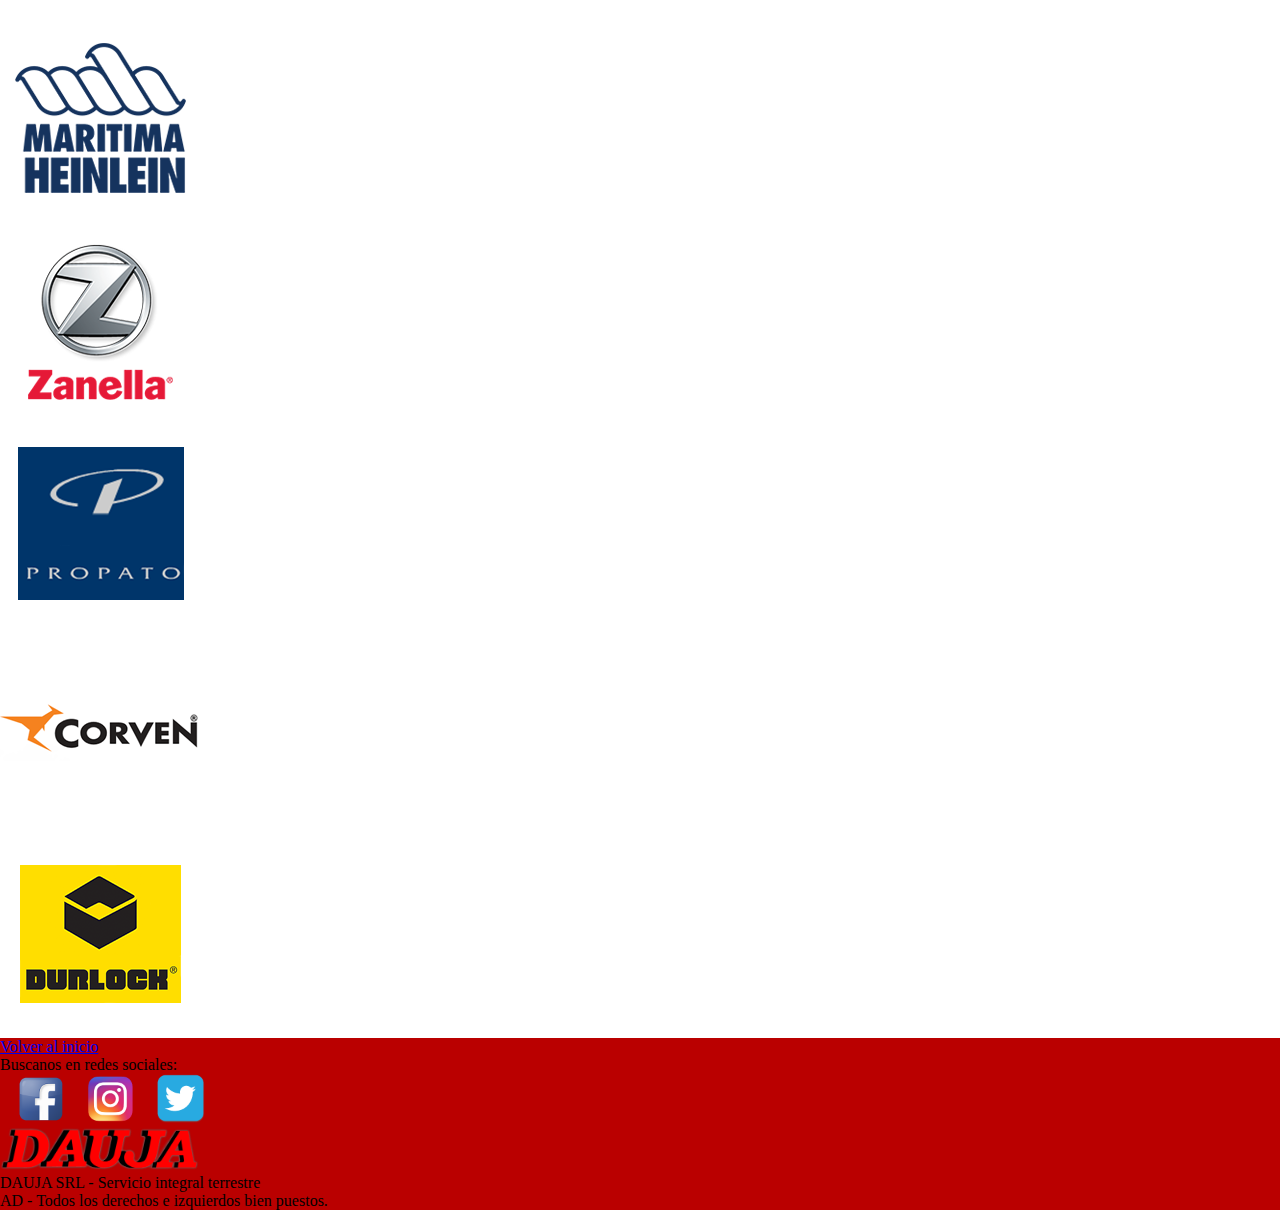
==== commit 0493041f: "Agregado SASS, SEO" ====
--- a/assets/pages/Clientes.html
+++ b/assets/pages/Clientes.html
@@ -4,11 +4,13 @@
     <meta charset="UTF-8">
     <meta http-equiv="X-UA-Compatible" content="IE=edge">
     <meta name="viewport" content="width=device-width, initial-scale=1.0">
-    <title>Dauja SRL</title>
+    <title>Dauja SRL - Clientes</title>
     <link rel="shortcut icon" href="../images/D-ICO.ico" type="image/x-icon">
     <link href="https://cdn.jsdelivr.net/npm/bootstrap@5.1.3/dist/css/bootstrap.min.css" rel="stylesheet" integrity="sha384-1BmE4kWBq78iYhFldvKuhfTAU6auU8tT94WrHftjDbrCEXSU1oBoqyl2QvZ6jIW3" crossorigin="anonymous">
     <link rel="stylesheet" href="https://cdnjs.cloudflare.com/ajax/libs/animate.css/4.1.1/animate.min.css">
     <link rel="stylesheet" href="../../css/style.css">
+    <meta content="Dauja SRL - Clientes" name="description">
+    <meta content="Dauja, transporte, camiones, logistica, aduana, deposito, almacenaje, contenedores">
 </head>
 <body>
     <nav class="navbar navbar-expand-lg navbar-light backcolor">
@@ -41,102 +43,102 @@
             <article class="row">
                 <div class="col-sm-6 col-md-4 col-lg-3">
                     <figure>
-                        <img src="../images/clientes/Logo1.png" alt="Logo1" class="img-fluid">
+                        <img src="../images/clientes/Logo1.png" alt="Logo1" class="img-fluid animation">
                     </figure>
                 </div>
                 <div class="col-sm-6 col-md-4 col-lg-3">
                     <figure>
-                        <img src="../images/clientes/Logo2.png" alt="Logo2" class="img-fluid">
+                        <img src="../images/clientes/Logo2.png" alt="Logo2" class="img-fluid animation">
                     </figure>
                 </div>
                 <div class="col-sm-6 col-md-4 col-lg-3">
                     <figure>
-                        <img src="../images/clientes/Logo3.png" alt="Logo3" class="img-fluid">
+                        <img src="../images/clientes/Logo3.png" alt="Logo3" class="img-fluid animation">
                     </figure>
                 </div>
                 <div class="col-sm-6 col-md-4 col-lg-3">
                     <figure>
-                        <img src="../images/clientes/Logo4.png" alt="Logo4" class="img-fluid">
+                        <img src="../images/clientes/Logo4.png" alt="Logo4" class="img-fluid animation">
                     </figure>
                 </div>
                 <div class="col-sm-6 col-md-4 col-lg-3">
                     <figure>
-                        <img src="../images/clientes/Logo5.png" alt="Logo5" class="img-fluid">
+                        <img src="../images/clientes/Logo5.png" alt="Logo5" class="img-fluid animation">
                     </figure>
                 </div>
                 <div class="col-sm-6 col-md-4 col-lg-3">
                     <figure>
-                        <img src="../images/clientes/Logo6.png" alt="Logo6" class="img-fluid">
+                        <img src="../images/clientes/Logo6.png" alt="Logo6" class="img-fluid animation">
                     </figure>
                 </div>
                 <div class="col-sm-6 col-md-4 col-lg-3">
                     <figure>
-                        <img src="../images/clientes/Logo7.png" alt="Logo7" class="img-fluid">
+                        <img src="../images/clientes/Logo7.png" alt="Logo7" class="img-fluid animation">
                     </figure>
                 </div>
                 <div class="col-sm-6 col-md-4 col-lg-3">
                     <figure>
-                        <img src="../images/clientes/Logo8.png" alt="Logo8" class="img-fluid">
+                        <img src="../images/clientes/Logo8.png" alt="Logo8" class="img-fluid animation">
                     </figure>
                 </div>
                 <div class="col-sm-6 col-md-4 col-lg-3">
                     <figure>
-                        <img src="../images/clientes/Logo9.png" alt="Logo9" class="img-fluid">
+                        <img src="../images/clientes/Logo9.png" alt="Logo9" class="img-fluid animation">
                     </figure>
                 </div>
                 <div class="col-sm-6 col-md-4 col-lg-3">
                     <figure>
-                        <img src="../images/clientes/Logo10.png" alt="Logo10" class="img-fluid">
+                        <img src="../images/clientes/Logo10.png" alt="Logo10" class="img-fluid animation">
                     </figure>
                 </div>
                 <div class="col-sm-6 col-md-4 col-lg-3">
                     <figure>
-                        <img src="../images/clientes/Logo11.png" alt="Logo11" class="img-fluid">
+                        <img src="../images/clientes/Logo11.png" alt="Logo11" class="img-fluid animation">
                     </figure>
                 </div>
                 <div class="col-sm-6 col-md-4 col-lg-3">
                     <figure>
-                        <img src="../images/clientes/Logo12.png" alt="Logo12" class="img-fluid">
+                        <img src="../images/clientes/Logo12.png" alt="Logo12" class="img-fluid animation">
                     </figure>
                 </div>
                 <div class="col-sm-6 col-md-4 col-lg-3">
                     <figure>
-                        <img src="../images/clientes/Logo13.png" alt="Logo13" class="img-fluid">
+                        <img src="../images/clientes/Logo13.png" alt="Logo13" class="img-fluid animation">
                     </figure>
                 </div>
                 <div class="col-sm-6 col-md-4 col-lg-3">
                     <figure>
-                        <img src="../images/clientes/Logo14.png" alt="Logo14" class="img-fluid">
+                        <img src="../images/clientes/Logo14.png" alt="Logo14" class="img-fluid animation">
                     </figure>
                 </div>
                 <div class="col-sm-6 col-md-4 col-lg-3">
                     <figure>
-                        <img src="../images/clientes/Logo15.png" alt="Logo15" class="img-fluid">
+                        <img src="../images/clientes/Logo15.png" alt="Logo15" class="img-fluid animation">
                     </figure>
                 </div>
                 <div class="col-sm-6 col-md-4 col-lg-3">
                     <figure>
-                        <img src="../images/clientes/Logo16.png" alt="Logo16" class="img-fluid">
+                        <img src="../images/clientes/Logo16.png" alt="Logo16" class="img-fluid animation">
                     </figure>
                 </div>
                 <div class="col-sm-6 col-md-4 col-lg-3">
                     <figure>
-                        <img src="../images/clientes/Logo17.png" alt="Logo17" class="img-fluid">
+                        <img src="../images/clientes/Logo17.png" alt="Logo17" class="img-fluid animation">
                     </figure>
                 </div>
                 <div class="col-sm-6 col-md-4 col-lg-3">
                     <figure>
-                        <img src="../images/clientes/Logo18.png" alt="Logo18" class="img-fluid">
+                        <img src="../images/clientes/Logo18.png" alt="Logo18" class="img-fluid animation">
                     </figure>
                 </div>
                 <div class="col-sm-6 col-md-4 col-lg-3">
                     <figure>
-                        <img src="../images/clientes/Logo19.png" alt="Logo19" class="img-fluid">
+                        <img src="../images/clientes/Logo19.png" alt="Logo19" class="img-fluid animation">
                     </figure>
                 </div>
                 <div class="col-sm-6 col-md-4 col-lg-3">
                     <figure>
-                        <img src="../images/clientes/Logo20.png" alt="Logo20" class="img-fluid">
+                        <img src="../images/clientes/Logo20.png" alt="Logo20" class="img-fluid animation">
                     </figure>
                 </div>
             </article>
@@ -146,7 +148,7 @@
         <section class="row">
             <article class="col-md-12">
                 <div class="d-flex flex-column align-items-center">
-                <a href="index.html" class="nav-link text-white fw-bold">Volver al inicio</a>
+                <a href="../../index.html" class="nav-link text-white fw-bold">Volver al inicio</a>
                 <p class="text-white pl-5">Buscanos en redes sociales:</p>
             </div>
             </article>
--- a/css/style.css
+++ b/css/style.css
@@ -1,75 +1,85 @@
-*{
-    margin: 0;
-    padding: 0;
-}
-.logo{
-    width: 200px;
-}
-.backcolor{
-    background-color: #ba0000;
-}
-.background{
-    background-image: url(../assets/images/escheresque.webp);
-    background-size:auto;
-    background-attachment:fixed;
-}
-.footer_linkRedes{
-    width:50px;
-    padding-left: 1rem;
-    padding-top: 0,5rem;
-}
+* {
+  margin: 0;
+  padding: 0; }
+
+.logo {
+  width: 200px; }
+
+.backcolor {
+  background-color: #ba0000; }
+
+.background {
+  background-image: url(../assets/images/escheresque.webp);
+  background-size: auto;
+  background-attachment: fixed;
+  min-height: calc(100vh - 250px); }
+
+h1 {
+  text-align: center;
+  padding: 10px; }
+
+.footer_linkRedes {
+  width: 50px;
+  padding-left: 1rem;
+  padding-top: 0,5rem; }
+
+.bottom {
+  margin-top: auto;
+  bottom: 0; }
+
 .whatsapp {
-    position: fixed;
-    bottom: 20px;
-    right: 20px;
-    z-index: 2;
-}
-.whatsapp:hover{
+  position: fixed;
+  bottom: 20px;
+  right: 20px;
+  z-index: 2; }
+  .whatsapp:hover {
     transform: scale(2);
-    transition: 1.5s ease;
-}
-.ul_li_servicios{
-    list-style-type: square;
-    word-wrap: normal;
-    font-size: 1rem;
-}
-.article_contacto{
-    align-items: center;
-    width: 95%;
-    justify-content: space-evenly;
-    background: rgba(169, 169, 169, .3);
-    border-radius: 5px;
-}
+    transition: 1.5s ease; }
+
+.animation:hover {
+  transform: scale(1.1);
+  transition: 0.5s ease; }
+
+.ul_li_servicios {
+  list-style-type: square;
+  word-wrap: normal;
+  font-size: 1rem; }
+
+.article_contacto {
+  align-items: center;
+  width: 95%;
+  justify-content: space-evenly;
+  background: rgba(169, 169, 169, 0.3);
+  border-radius: 5px; }
+
+.input, input[type=text], select, textarea, input[type=email] {
+  width: auto;
+  padding: 3px;
+  border: 1px solid #ccc;
+  border-radius: 5px;
+  box-sizing: border-box;
+  margin-top: 1px;
+  margin-bottom: 10px; }
+
 input[type=text], select, textarea {
-    width: auto;
-    padding: 3px;
-    border: 1px solid #ccc;    
-    border-radius: 5px;
-    box-sizing: border-box;
-    margin-top: 1px;
-    margin-bottom: 10px;
-    resize: vertical;
-}
-input[type=email]{
-    width: auto;
-    padding: 3px;
-    border: 1px solid #ccc;    
-    border-radius: 5px;
-    box-sizing: border-box;
-    margin-top: 3px;
-    margin-bottom: 10px;
-}
-.boton-contacto{
-    background-color: #ba0000;
-    color: white;
-    padding: 12px 20px;
-    margin-left: 3px;
-    border: none;
-    border-radius: 4px;
-    cursor: pointer;
-    transition: background-color 2s ease 30ms
-}
-.boton-contacto:hover{
+  resize: vertical; }
+
+.boton-contacto {
+  background-color: #ba0000;
+  color: #ffffff;
+  padding: 12px 20px;
+  margin-left: 3px;
+  border: none;
+  border-radius: 4px;
+  cursor: pointer;
+  transition: background-color 2s ease 30ms; }
+  .boton-contacto:hover {
     transition: 1s;
-    background-color: #56423D;
-}+    background-color: #56423D; }
+
+.gracias {
+  justify-content: center;
+  padding-top: 3rem; }
+
+.imgGracias {
+  width: 50%; }
